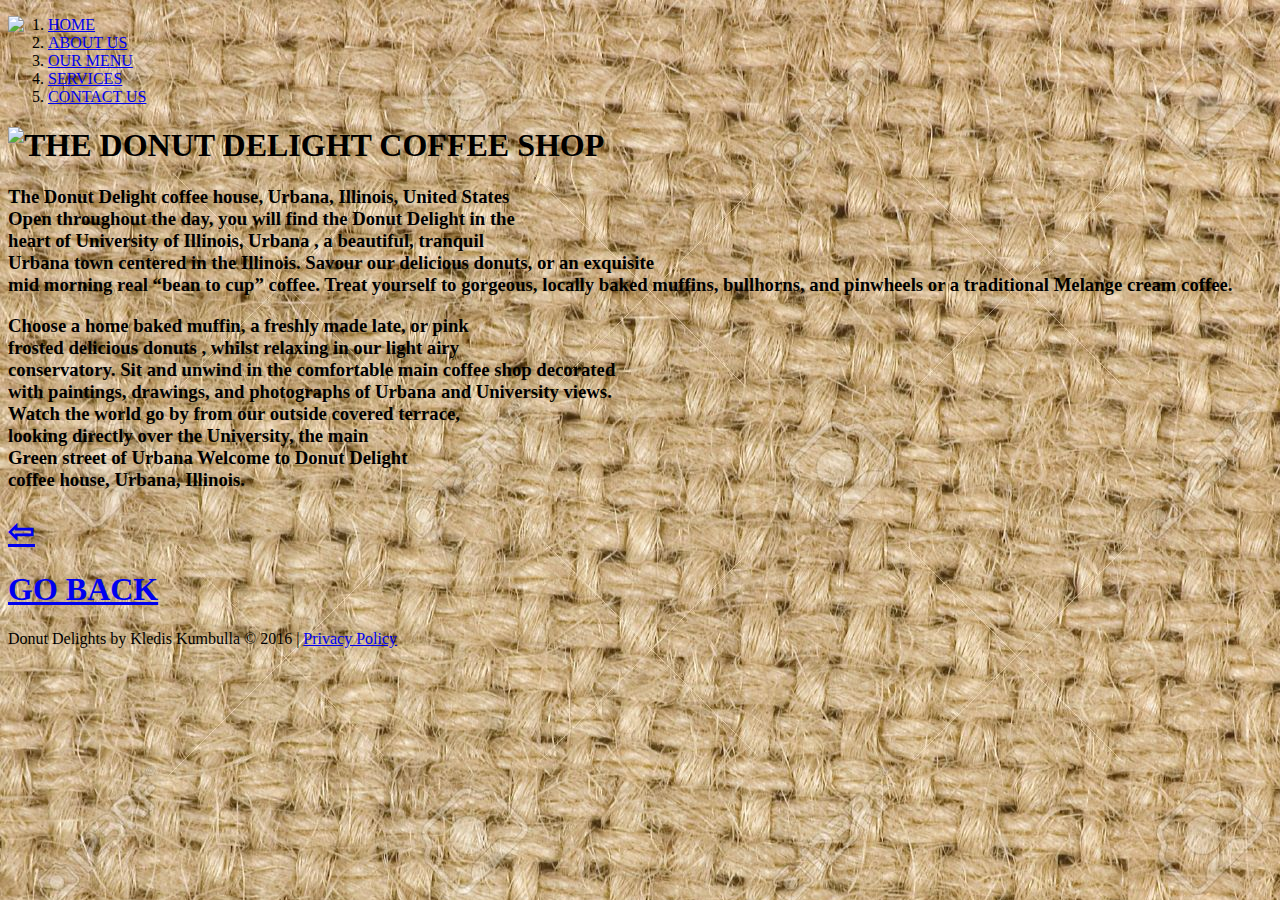
==== AboutUs.html @ 8f15d888 "okay" ====
<!DOCTYPE html>
<html lang="en">

<head>
    <meta http-equiv="content-type" content="text/html; charset=utf-8">
    <link rel="stylesheet" href="site.css">

    <title>Kledis</title>
</head>

<body background="11830244-Macro-of-natural-textured-burlap-sackcloth-hessian-texture-coffee-sack-light-country-sacking-canvas--Stock-Photo.jpg">

<!--Navbar-->

<nav>
  <div class="container-fluid">
    <div class="navbar-header">
      <img src="donutDelightsLogo.png" id="logo" align="left"></img>
        <span class="icon-bar"></span>
        <span class="icon-bar"></span>
        <span class="icon-bar"></span>
        <span class="icon-bar"></span>
     
   
    </div>

    <div class=" navbar-header" id="menu">
      <ol>
        <li class="active"><a href="Home.html" id="Home">HOME</a></li>
        <li><a href="AboutUs.html" id="AboutUs">ABOUT US</a></li>
        <li><a href="OurMenu.html" id="OurMenu">OUR MENU</a></li>
        <li><a href="Services.html" id="Services">SERVICES</a></li>
        <li><a href="ContactUs.html" id="ContactUs">CONTACT US</a></li>
      </ol>
     
    </div>
  </div>
  
      

</nav>



 <!--About Us Content-->
      
      
      <div class="containerAbout">
          
          <img src="donutDelightsStoreFront1.1.jpg" id="Store" align="left"></img>
          <h1 id="AboutTitle">THE DONUT DELIGHT COFFEE SHOP</h1>
          <h3 id="paragraph1"> 
        	The Donut Delight coffee house, Urbana, Illinois, United States<br>
			
            Open throughout the day, you will find the Donut Delight in the<br> 												
			
            heart of University of Illinois, Urbana

		    , a beautiful, tranquil<br> Urbana town centered in the Illinois.

			Savour our delicious donuts, or an exquisite<br> mid morning 								
			
            real “bean to cup” coffee.

			Treat yourself to gorgeous, locally baked muffins, bullhorns, and
            pinwheels or a traditional Melange cream coffee.<br>      </h3>
            
            
            <h3 id="paragraph2">
                Choose a home baked muffin, a freshly made late,  or pink<br> 
											
	frosted delicious donuts , 

	whilst relaxing in our light airy<br> conservatory.

	Sit and unwind in the comfortable main coffee shop decorated<br> 

	with paintings, drawings, and photographs of Urbana and University views.<br>

	Watch the world go by from our outside covered terrace,<br> 
		
	looking directly over the 

	University, the main<br> Green street of Urbana

	Welcome to  Donut Delight <br>coffee house, Urbana, Illinois.</h3>
    
     
          
          
       <a href="Home.html" class="buttonAbout"><h1 id="Arrow1">&#8678;<h1 id="go1">GO BACK</h1></h1></a>
        
      </div>
      
      
      



      
      


<!--Footer-->
<div>
<footer>Donut Delights by Kledis Kumbulla © 2016 | <a href="https://www.data.gov/privacy-policy#privacy_policy" id="PrivacyPolicy">Privacy Policy</a> </footer>
</div>

 
</body>
</html>
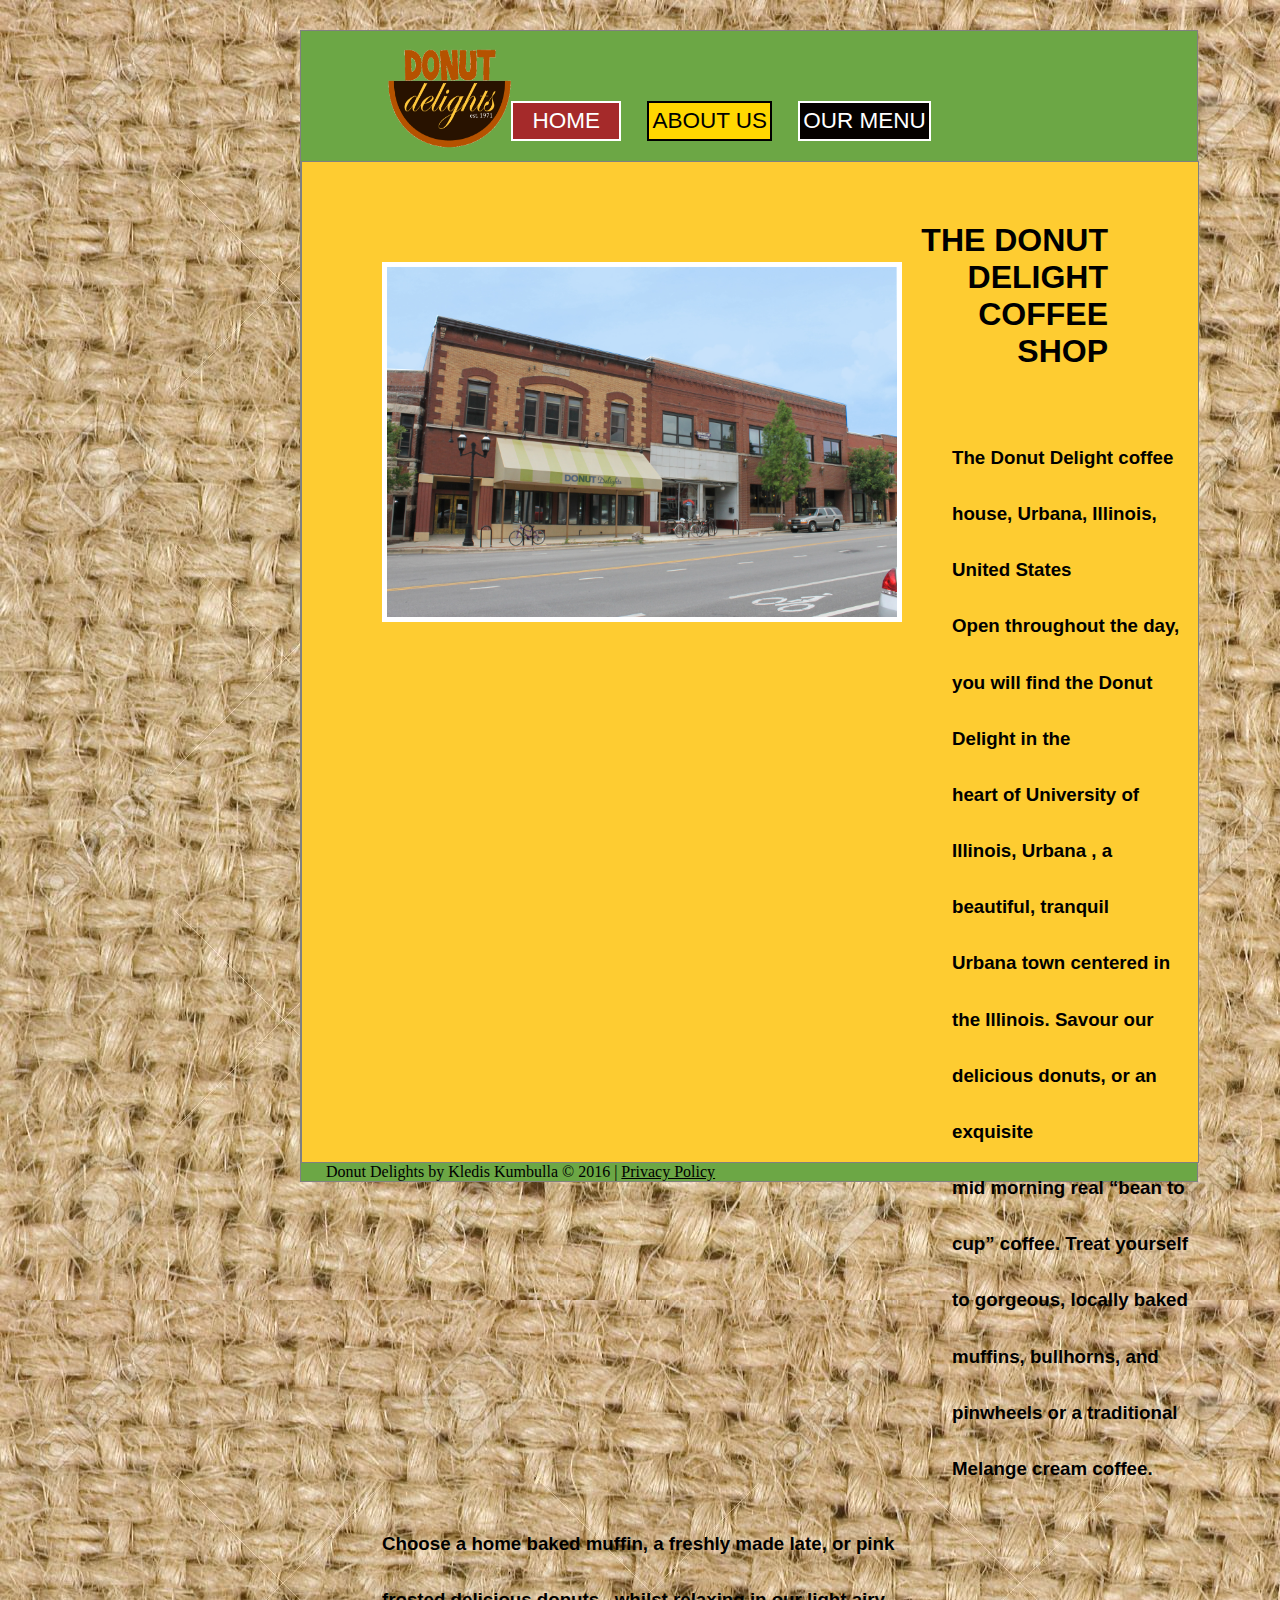
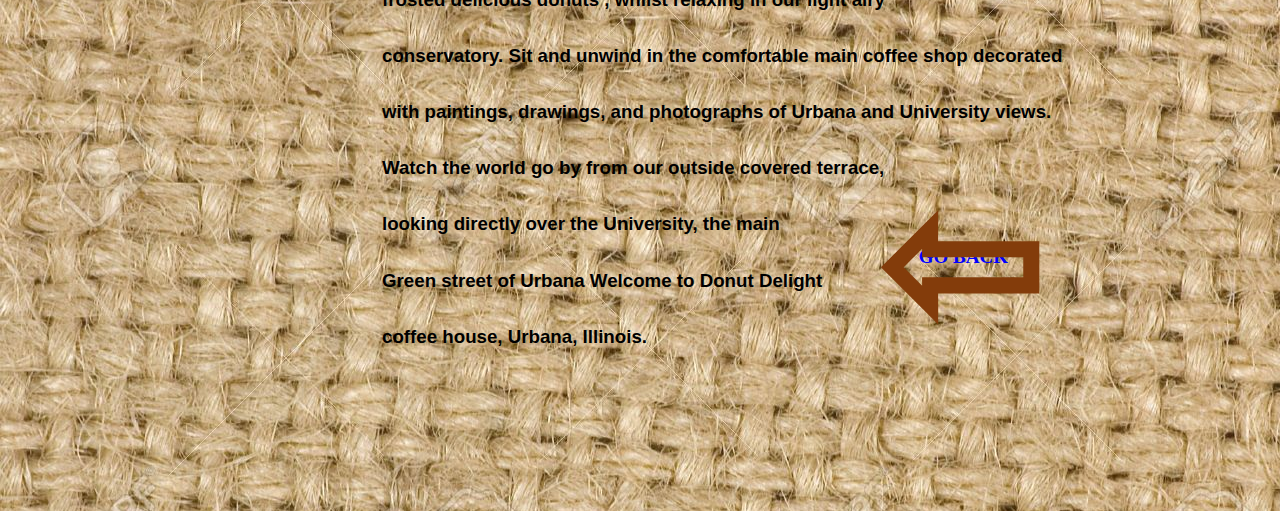
==== commit f5c3d396: "Add files via upload" ====
--- a/AboutUs.html
+++ b/AboutUs.html
@@ -1,111 +1,111 @@
-<!DOCTYPE html>
-<html lang="en">
-
-<head>
-    <meta http-equiv="content-type" content="text/html; charset=utf-8">
-    <link rel="stylesheet" href="site.css">
-
-    <title>Kledis</title>
-</head>
-
-<body background="11830244-Macro-of-natural-textured-burlap-sackcloth-hessian-texture-coffee-sack-light-country-sacking-canvas--Stock-Photo.jpg">
-
-<!--Navbar-->
-
-<nav>
-  <div class="container-fluid">
-    <div class="navbar-header">
-      <img src="donutDelightsLogo.png" id="logo" align="left"></img>
-        <span class="icon-bar"></span>
-        <span class="icon-bar"></span>
-        <span class="icon-bar"></span>
-        <span class="icon-bar"></span>
-     
-   
-    </div>
-
-    <div class=" navbar-header" id="menu">
-      <ol>
-        <li class="active"><a href="Home.html" id="Home">HOME</a></li>
-        <li><a href="AboutUs.html" id="AboutUs">ABOUT US</a></li>
-        <li><a href="OurMenu.html" id="OurMenu">OUR MENU</a></li>
-        <li><a href="Services.html" id="Services">SERVICES</a></li>
-        <li><a href="ContactUs.html" id="ContactUs">CONTACT US</a></li>
-      </ol>
-     
-    </div>
-  </div>
-  
-      
-
-</nav>
-
-
-
- <!--About Us Content-->
-      
-      
-      <div class="containerAbout">
-          
-          <img src="donutDelightsStoreFront1.1.jpg" id="Store" align="left"></img>
-          <h1 id="AboutTitle">THE DONUT DELIGHT COFFEE SHOP</h1>
-          <h3 id="paragraph1"> 
-        	The Donut Delight coffee house, Urbana, Illinois, United States<br>
-			
-            Open throughout the day, you will find the Donut Delight in the<br> 												
-			
-            heart of University of Illinois, Urbana
-
-		    , a beautiful, tranquil<br> Urbana town centered in the Illinois.
-
-			Savour our delicious donuts, or an exquisite<br> mid morning 								
-			
-            real “bean to cup” coffee.
-
-			Treat yourself to gorgeous, locally baked muffins, bullhorns, and
-            pinwheels or a traditional Melange cream coffee.<br>      </h3>
-            
-            
-            <h3 id="paragraph2">
-                Choose a home baked muffin, a freshly made late,  or pink<br> 
-											
-	frosted delicious donuts , 
-
-	whilst relaxing in our light airy<br> conservatory.
-
-	Sit and unwind in the comfortable main coffee shop decorated<br> 
-
-	with paintings, drawings, and photographs of Urbana and University views.<br>
-
-	Watch the world go by from our outside covered terrace,<br> 
-		
-	looking directly over the 
-
-	University, the main<br> Green street of Urbana
-
-	Welcome to  Donut Delight <br>coffee house, Urbana, Illinois.</h3>
-    
-     
-          
-          
-       <a href="Home.html" class="buttonAbout"><h1 id="Arrow1">&#8678;<h1 id="go1">GO BACK</h1></h1></a>
-        
-      </div>
-      
-      
-      
-
-
-
-      
-      
-
-
-<!--Footer-->
-<div>
-<footer>Donut Delights by Kledis Kumbulla © 2016 | <a href="https://www.data.gov/privacy-policy#privacy_policy" id="PrivacyPolicy">Privacy Policy</a> </footer>
-</div>
-
- 
-</body>
+<!DOCTYPE html>
+<html lang="en">
+
+<head>
+    <meta http-equiv="content-type" content="text/html; charset=utf-8">
+    <link rel="stylesheet" href="site.css">
+
+    <title>Kledis</title>
+</head>
+
+<body background="11830244-Macro-of-natural-textured-burlap-sackcloth-hessian-texture-coffee-sack-light-country-sacking-canvas--Stock-Photo.jpg">
+
+<!--Navbar-->
+
+<nav>
+  <div class="container-fluid">
+    <div class="navbar-header">
+      <img src="donutDelightsLogo.png" id="logo" align="left"></img>
+        <span class="icon-bar"></span>
+        <span class="icon-bar"></span>
+        <span class="icon-bar"></span>
+        <span class="icon-bar"></span>
+     
+   
+    </div>
+
+    <div class=" navbar-header" id="menu">
+      <ol>
+        <li class="active"><a href="index.html" id="Home">HOME</a></li>
+        <li><a href="AboutUs.html" id="AboutUs">ABOUT US</a></li>
+        <li><a href="OurMenu.html" id="OurMenu">OUR MENU</a></li>
+        <li><a href="Services.html" id="Services">SERVICES</a></li>
+        <li><a href="ContactUs.html" id="ContactUs">CONTACT US</a></li>
+      </ol>
+     
+    </div>
+  </div>
+  
+      
+
+</nav>
+
+
+
+ <!--About Us Content-->
+      
+      
+      <div class="containerAbout">
+          
+          <img src="donutDelightsStoreFront1.1.jpg" id="Store" align="left"></img>
+          <h1 id="AboutTitle">THE DONUT DELIGHT COFFEE SHOP</h1>
+          <h3 id="paragraph1"> 
+        	The Donut Delight coffee house, Urbana, Illinois, United States<br>
+			
+            Open throughout the day, you will find the Donut Delight in the<br> 												
+			
+            heart of University of Illinois, Urbana
+
+		    , a beautiful, tranquil<br> Urbana town centered in the Illinois.
+
+			Savour our delicious donuts, or an exquisite<br> mid morning 								
+			
+            real “bean to cup” coffee.
+
+			Treat yourself to gorgeous, locally baked muffins, bullhorns, and
+            pinwheels or a traditional Melange cream coffee.<br>      </h3>
+            
+            
+            <h3 id="paragraph2">
+                Choose a home baked muffin, a freshly made late,  or pink<br> 
+											
+	frosted delicious donuts , 
+
+	whilst relaxing in our light airy<br> conservatory.
+
+	Sit and unwind in the comfortable main coffee shop decorated<br> 
+
+	with paintings, drawings, and photographs of Urbana and University views.<br>
+
+	Watch the world go by from our outside covered terrace,<br> 
+		
+	looking directly over the 
+
+	University, the main<br> Green street of Urbana
+
+	Welcome to  Donut Delight <br>coffee house, Urbana, Illinois.</h3>
+    
+     
+          
+          
+       <a href="index.html" class="buttonAbout"><h1 id="Arrow1">&#8678;<h1 id="go1">GO BACK</h1></h1></a>
+        
+      </div>
+      
+      
+      
+
+
+
+      
+      
+
+
+<!--Footer-->
+<div>
+<footer>Donut Delights by Kledis Kumbulla © 2016 | <a href="https://www.data.gov/privacy-policy#privacy_policy" id="PrivacyPolicy">Privacy Policy</a> </footer>
+</div>
+
+ 
+</body>
 </html>--- a/site.css
+++ b/site.css
@@ -0,0 +1,1033 @@
+body{ -webkit-order:3;order:3;
+    margin: 30px;
+    margin-left: 300px;
+    margin-right: 300px;
+    border: 1px solid grey;
+    width:70%;
+    
+    
+}
+
+/*Home*//*Home*//*Home*//*Home*//*Home*//*Home*//*Home*//*Home*//*Home*//*Home*//*Home*//*Home*/
+/*Home*//*Home*//*Home*//*Home*//*Home*//*Home*//*Home*//*Home*//*Home*//*Home*//*Home*//*Home*/
+
+
+
+
+
+
+
+/*******Navbar*****/
+
+nav { -webkit-order:3;order:3;
+  background: rgb(108,167,69);
+  height: 130px;
+  width: 100%;
+  font-family: 'Buxton Sketch', sans-serif;
+  font-size: 22.5px;
+  text-align: center;
+  overflow: hidden;
+  
+  
+}
+
+nav ol { -webkit-order:3;order:3;
+  list-style-type: none;
+  padding-right: 250px;
+  margin: 0;
+}
+nav li {
+  display: inline-block;
+  line-height: 180px;
+  min-width: 60px;
+  padding-left: 20px;
+}
+nav a { -webkit-order:3;order:3;
+  text-decoration: none;
+  display: inline-block;
+  min-width: 100px;
+  height: 10px;
+  line-height: 10px;
+  padding: 13px;
+  border: 2px solid;
+  padding-right:3px;
+  padding-left:3px;
+  
+  
+
+}
+nav a:hover { -webkit-order:3;order:3;
+  border: 1px solid;
+  border-color: #E59400;
+  height: 13px;
+  padding: 13px;
+  padding-right:3px;
+  padding-left:3px;
+
+}
+#Home { -webkit-order:3;order:3;
+    color: white;
+    background-color: brown;
+    text-align: center;
+    
+} 
+#AboutUs { -webkit-order:3;order:3;
+    color: black;
+    background-color: gold;
+    text-align: center;
+    
+}
+#OurMenu { -webkit-order:3;order:3;
+    color: white;;
+    background-color: rgb(5,1,0);
+    text-align: center;
+    
+}
+#Services {
+    color: black;
+    background-color: #ffccbc ;
+    text-align: center;
+    
+}
+#ContactUs { -webkit-order:3;order:3;
+    color: white;
+    background-color: red;
+    text-align: center;
+    
+}
+
+#logo { -webkit-order:3;order:3;
+
+    margin:10px;
+    width:284px;height:168px;
+    margin-right:-120px;
+    margin-top: -5px;
+}
+/******Carousel******/
+
+.mySlides {display:one }
+
+
+.carousel-container {
+  width: 100%;
+  height: 297px;
+  margin-top: -320px ;
+}
+
+#backimg{
+    
+    width: 100%;
+    height: 400px;
+    
+    
+}
+#img1{
+    
+     height: 280px;
+    width: 350px;
+    margin-top: -40px;
+    border: none;
+    margin-right: 100px;
+     float: right;
+     border: solid #E59400 5px;
+   
+}
+
+.container-1 {
+    background-color: #905023;
+     height: 320px;
+    width: 320px;
+    margin-top: -60px;
+    margin-left:150px;
+   border: solid grey 1px;
+    
+    float: left;
+    
+    
+    
+}
+#T1{
+    text-align: center;
+    color:rgb(254,229,153);
+}
+#TT1 {
+    
+    line-height: 120%;
+    color:rgb(254,229,153);
+    padding: 8px 12px;
+}
+
+
+#img2{
+    
+     height: 280px;
+    width: 350px;
+    margin-top: -40px;
+    border: none;
+    margin-right: 100px;
+     float: right;
+     border: solid #E59400 5px;
+   
+}
+
+.container-2 {
+    background-color: rgb(244,177,131);
+     height: 320px;
+    width: 320px;
+    margin-top: -60px;
+    margin-left:150px;
+   border: solid grey 1px;
+    
+    float: left;
+    
+    
+    
+}
+#T2{
+    text-align: center;
+    color:rgb(51,51,0);
+    
+}
+#TT2 {
+    
+    line-height: 120%;
+    color:rgb(51,51,0);
+    padding: 8px 12px;
+    margin-bottom:-20px;
+}
+
+#img3{
+    
+     height: 280px;
+    width: 350px;
+    margin-top: -40px;
+    border: none;
+    margin-right: 100px;
+     float: right;
+     border: solid #E59400 5px;
+   
+}
+
+.container-3 {
+    background-color: rgb(205,137,90);
+     height: 320px;
+    width: 320px;
+    margin-top: -60px;
+    margin-left:150px;
+   border: solid grey 1px;
+    
+    float: left;
+    
+    
+    
+}
+#T3{
+    text-align: center;
+    color: darkblue;
+}
+#TT3 {
+    
+    line-height: 120%;
+    color: darkblue;
+    padding: 8px 12px;
+}
+
+
+
+
+
+
+.fade {
+  -webkit-animation-name: fade;
+  -webkit-animation-duration: 20s;
+  animation-name: fade;
+  animation-duration: 20s;
+}
+
+@-webkit-keyframes fade {
+ 
+}
+
+@keyframes fade {
+  from {opacity: 7} 
+  to {opacity: 0}
+}
+
+
+
+
+
+
+
+/*****Post Carousel*******/
+
+
+.myslides {display:one}
+
+.slideshow-container {
+  
+  position: relative;
+  margin-top: 0px;
+  background-color: rgb(205,137,90);
+border: solid grey 1px;
+width: 100%;
+height: 420px;
+}
+
+
+.prev, .next {
+  cursor: pointer;
+  position: absolute;
+  top: 50%;
+  width: auto;
+  padding: 16px;
+  margin-top: -62px;
+  color: lightgray;
+  font-weight: bold;
+  font-size: 48px;
+  transition: 0.6s ease;
+  border-radius: 0 3px 3px 0;
+  font-weight: bold;
+}
+
+
+.next {
+  right: 0;
+  border-radius: 3px 0 0 3px;
+}
+
+
+.prev:hover, .next:hover {
+  background-color: rgba(0,0,0,0.8);
+}
+
+
+.text {
+  color: black;
+  font-size: 15px;
+  
+ 
+  text-align: left;
+}
+.kjo {
+
+border: solid 3px black;
+width: 93.4%;
+height:350px;
+background-color:rgb(127,170,98);
+margin: 2.5%;
+padding-left: 30px;
+padding-right: 30px;
+margin-left: 45px;
+
+
+border-spacing:20px;
+
+}
+
+.ky {
+
+border: solid 3px black;
+
+background-color: white;
+
+width:400px;
+
+}
+
+
+
+
+#foto1 {
+margin-top:-100px;
+margin-left: 40px;
+margin-right: 20px;
+width:250px;
+height: 160px;
+border: gray solid 2px;
+
+
+}
+
+#kutia1 {
+ width: 400px;
+}
+
+.text1 {
+    
+    color:blue;
+    margin-bottom:-120px;
+    font-size: 18px ;
+      font-weight: bold;
+}
+
+#tekst1 {
+    
+    color:black;
+     font-size: 16px;
+     font-weight: normal;
+}
+
+.text2 {
+    
+    color: red;
+    margin-bottom:-110px;
+    font-size: 18px ;
+      font-weight: bold;
+}
+
+#tekst2 {
+    
+    color:black;
+     font-size: 16px;
+     font-weight: normal;
+}
+
+.text3 {
+    
+    color: green;
+    margin-bottom:-120px;
+    font-size: 18px ;
+      font-weight: bold;
+}
+
+#tekst3 {
+    
+    color:black;
+     font-size: 16px;
+     font-weight: normal;
+}
+
+.text4 {
+    
+    color: coral;
+    margin-bottom:-120px;
+    font-size: 18px ;
+      font-weight: bold;
+}
+
+#tekst4 {
+    
+    color:black;
+     font-size: 16px;
+     font-weight: normal;
+}
+
+.text5 {
+    
+    color: maroon;
+    margin-bottom:-120px;
+    font-size: 18px ;
+      font-weight: bold;
+}
+
+#tekst5 {
+    margin-top:5px;
+    color:black;
+     font-size: 16px;
+     font-weight: normal;
+}
+
+.text6 {
+    
+    color: navy;
+    margin-bottom:-100px;
+    font-size: 18px ;
+      font-weight: bold;
+}
+
+#tekst6 {
+    margin-top:5px;
+    color:black;
+     font-size: 16px;
+     font-weight: normal;
+}
+
+
+/*******Upper Footer******/
+
+
+.container3 { -webkit-order:3;order:3;
+    
+    border: 1px solid grey;
+    height: 50px;
+    width: 100%;
+    background-color: rgb(112,173,71);
+    padding-top:0px;
+    
+
+    
+    
+}
+
+.row {-webkit-order:3;order:3;
+    
+}
+ 
+ 
+
+ #map { -webkit-order:3;order:3;
+    
+     border: 1px solid grey;
+     margin: 100px;
+     width:550px;
+    float:left;
+    padding-left: 20px;
+    background-color: rgb(251,229,213);
+    margin-top: 20px;
+    margin-bottom:  20px;
+       
+    
+    
+}
+
+#calendar{ -webkit-order:3;order:3;
+    margin:100px;
+     border: 1px solid grey;
+    text-align: right;
+    width: 420px;
+    float: right;
+    background-color: rgb(255,217,101);
+   
+    height: 230px;
+    padding-left:10px;
+    margin-top: -260px;
+    margin-bottom: -100px;
+    
+  
+    
+    
+    
+  
+}
+
+#FindUs { -webkit-order:3;order:3;
+    
+    text-align: left;
+    border: 1px solid grey;
+    background-color:rgb(237,125,49);
+    color: white;
+    width:80px;
+}
+
+#Address
+{
+  text-align: left; 
+}
+
+#Hours { -webkit-order:3;order:3;
+    
+    text-align: left;
+    border: 1px solid grey;
+    background-color:rgb(48,84,151);
+    color: white;
+    width:80px;  
+    
+}
+
+#Hourstext{ -webkit-order:3;order:3;
+    
+    text-align: left; 
+    
+}
+
+#googlemap{ -webkit-order:3;order:3;
+    margin-top: -230px;
+    margin-right: -210px;
+    
+}
+
+iframe { -webkit-order:3;order:3;
+    
+    width:200px; height:200px;  
+    border:1px solid grey;
+    text-align: right;
+    margin-top: 10px;
+       
+}
+
+
+
+#Caltext { -webkit-order:3;order:3;
+    
+    text-align: left;
+    border: 1px solid grey;
+    background-color:rgb(127,96,0);
+    color: white;
+    width:80px;  
+    font-size: 18.5px;
+    margin-top: 10px;
+    margin-left: 10px;
+}
+
+#LikeUs {
+    
+    text-align:right;
+    margin-top: -180px;
+    margin-right: 40px;
+}
+
+#UsOn {
+     margin-right: 70px;
+     text-align:right;
+     margin-top: -30px;
+    
+}
+
+#facebook {
+    width:44px;height:44px;
+    margin-right:35px;
+}
+#twitter {
+        width:44px;height:44px;
+margin-right:20px;
+    
+}
+/*******Footer*****/
+
+footer {  -webkit-order:3;order:3;
+
+ background: rgb(108,167,69);;color:black;
+ 
+padding-left: 25px;
+padding-right: 100px;
+
+
+
+
+}
+#PrivacyPolicy {
+    
+    color: black;
+}
+
+/*ABOUT US PAGE*//*ABOUT US PAGE*//*ABOUT US PAGE*//*ABOUT US PAGE*//*ABOUT US PAGE*/
+/*ABOUT US PAGE*//*ABOUT US PAGE*//*ABOUT US PAGE*//*ABOUT US PAGE*//*ABOUT US PAGE*/
+
+
+
+
+.containerAbout { -webkit-order:3;order:3;
+    
+     border: 1px solid grey;
+    height: 1000px;
+    width: 100%;
+    padding-top:0px;
+    background-color: rgb(254,204,49);
+    
+}
+
+#Store { -webkit-order:3;order:3;
+    
+    float: left;
+    width:510px; height:350px;
+    border: 5px solid white;
+    margin-top: 100px;
+    margin-left: 80px;
+    
+}
+
+#AboutTitle { -webkit-order:3;order:3;
+    
+    text-align: right;
+    margin-top: 60px;
+    margin-right: 90px;
+    font-family: 'Curlz MT', sans-serif;
+}
+
+#paragraph1 { -webkit-order:3;order:3;
+    
+    line-height: 300%;
+    margin-left: 650px;
+    font-family: 'Bodoni MT', sans-serif;
+    margin-top: 60px;
+    
+    
+}
+
+#paragraph2 { -webkit-order:3;order:3;
+    
+    line-height: 300%;
+    margin-left: 80px;
+    font-family: 'Bodoni MT', sans-serif;
+    margin-top: 0px;
+    
+}
+
+.buttonAbout {
+    
+    text-decoration: none;
+    
+}
+
+#Arrow1 {
+    
+    text-align: right;
+     margin-left: 350px;
+     margin-top: -240px;
+     font-size: 200px;
+     margin-right: 150px;
+     color: rgb(131,60,11);
+    
+     
+    
+}
+#go1{
+    text-align: right;
+    float: right;
+    margin-top: -265px;
+    margin-right: 190px;
+    font-size: 19px;
+    color:blue;
+}
+
+
+/*OurMenu*//*OurMenu*//*OurMenu*//*OurMenu*//*OurMenu*//*OurMenu*//*OurMenu*//*OurMenu*/
+/*OurMenu*//*OurMenu*//*OurMenu*//*OurMenu*//*OurMenu*//*OurMenu*//*OurMenu*//*OurMenu*/
+
+
+
+
+.containerOurMenu { -webkit-order:3;order:3;
+    
+     border: 1px solid grey;
+    height: 1000px;
+    width: 100%;
+    padding-top:0px;
+    background-color: rgb(74,57,3);
+}
+    
+.buttonOurMenu {
+    
+    text-decoration: none;
+    
+}
+
+#Arrow2 {
+    
+    float: right;
+     margin-left: 300px;
+     margin-top: 15px;
+     font-size: 200px;
+     margin-right: -535px;
+     color: rgb(254,192,0);
+    
+     
+    
+}
+#go2{
+    float: right;
+    float: right;
+    margin-top: 128px;
+    margin-right: -490px;
+    font-size: 19px;
+    color:lightblue;
+}
+
+
+
+#Our-Menu-Title {
+    
+    margin-left: 100px;
+    margin-top: 60px;
+    color: rgb(255,217,101);
+}
+
+
+#pic1 {
+    
+    float:left;
+    height: 150px;
+    width: 200px;
+    border:3px white solid;
+    margin-left: 5px;
+    margin-top: 60px;
+    
+    
+}
+
+
+#content1-Title{
+    float:left;
+    color: rgb(255,217,101);
+    margin-left: 5px;
+    margin-top: 40px;
+}
+
+
+#content1 {
+    
+    float:left;
+    line-height: 140%;
+    color: rgb(255,217,101);
+    margin-left: -220px;
+    margin-top: 70px;
+    
+}
+
+#pic2 {
+    
+    float:center;
+     height: 150px;
+    width: 200px;
+    border:3px white solid;
+    float:center;
+     margin-left: 10px;
+     margin-top: 60px;
+    
+}
+
+#content2-Title {
+    
+    color: rgb(255,217,101);
+     margin-right: 490px;
+     margin-top: 40px;
+     float:right;
+    
+    
+    
+}
+
+
+#content2 {
+    line-height: 140%;
+    margin-right: 420px;
+     margin-top: -170px;
+     float:right;
+     color: rgb(255,217,101);
+    
+}
+
+#pic3 {
+    
+    float:right;
+    height: 150px;
+    width: 200px;
+    border:3px white solid;
+    margin-right: 200px;
+     margin-top: -180px;
+    
+}
+
+#content3-Title{
+    
+    color: rgb(255,217,101);
+     margin-right: 16px;
+     margin-top: -200px;
+     float:right;
+}
+
+#content3 {
+    line-height: 140%;
+    color: rgb(255,217,101);
+    float:right;
+    margin-right: 26px;
+     margin-top: -164px;
+    
+}
+
+#pic4 {
+    
+    float:left;
+    height: 150px;
+    width: 200px;
+    border:3px white solid;
+    margin-left: -433px;
+     margin-top: 74px;
+    
+}
+
+#content4-Title{
+    
+    float:left;
+    color: rgb(255,217,101);
+     margin-left: -219px;
+     margin-top: 50px;
+     
+}
+#content4 {
+    
+    float:left;
+    line-height: 140%;
+    color: rgb(255,217,101);
+    
+     margin-left: -219px;
+     margin-top: 90px;
+     
+    
+}
+
+#pic5 {
+    
+    float:center;
+    height: 150px;
+    width: 200px;
+    border:3px white solid;
+     margin-left: 10px;
+     margin-top: 74px;
+    
+}
+
+#content5-Title {
+    
+    float:right;
+    color: rgb(255,217,101);
+     margin-right: 465px;
+     margin-top: 50px;
+}
+#content5 {
+    
+float:right;
+    
+    line-height: 140%;
+    color: rgb(255,217,101);
+    
+     margin-right: 410px;
+     margin-top: -165px;    
+}
+
+#pic6 {
+    
+     float:left;
+    height: 150px;
+    width: 200px;
+    border:3px white solid;
+    margin-left: 5px;
+    margin-top: 80px;
+    
+}
+
+#content6-Title{
+    
+    float:left;
+    color: rgb(255,217,101);
+    margin-left: 5px;
+    margin-top:55px;
+    
+}
+#content6 {
+    
+   float:left;
+    line-height: 140%;
+    color: rgb(255,217,101);
+    margin-left: -175px;
+    margin-top: 100px;
+    
+}
+
+#pic7 {
+    
+    float:left;
+    height: 150px;
+    width: 200px;
+    border:3px white solid;
+    margin-left: 10px;
+     margin-top: 80px;
+    
+}
+#content7-Title {
+    
+     float:right;
+    color: rgb(255,217,101);
+     margin-right: 465px;
+     margin-top: 55px; }
+
+#content7 {
+    
+    float:right;
+    
+    line-height: 140%;
+    color: rgb(255,217,101);
+    
+     margin-right: 350px;
+     margin-top: -5px;   
+    
+}
+
+
+/*Services*//*Services*//*Services*//*Services*//*Services*//*Services*//*Services*//*Services*/
+/*Services*//*Services*//*Services*//*Services*//*Services*//*Services*//*Services*//*Services*/
+
+
+.containerServices {
+    
+      border: 1px solid grey;
+    height: 1000px;
+    width: 100%;
+    padding-top:0px;
+    background-color: rgb(244,177,131);
+}
+
+#Tent {
+    
+     float: left;
+    width:410px; height:250px;
+    border: 5px solid white;
+    margin-top: 150px;
+    margin-left: 100px;
+}
+
+#ServicesTitle {
+    
+     margin-top: 70px;
+    margin-left: 800px;
+    font-family: 'Buxton Sketch', sans-serif;
+}
+
+#paragraph-Services {
+    margin-left: 600px;
+    
+    line-height: 160%;
+    
+}
+
+#video {
+    
+
+    width: 410px; height: 250px; 
+    margin-left: 100px;
+    margin-top:50px;
+    
+}
+
+#ServicesTitle2 {
+    margin-top: -260px;
+    margin-left: 640px;
+    font-family: 'Buxton Sketch', sans-serif;
+}
+
+#paragraph-Services2 {
+    margin-left: 600px;
+
+    line-height: 160%; }
+
+
+
+  #Arrow3 {
+    
+    float: right;
+     margin-top:-300px;
+     font-size: 200px;
+     margin-right: 150px;
+     
+     color: rgb(51,51,0);
+    
+     
+    
+}
+#go3{
+    float: right;
+    margin-top:-186px;
+    margin-right:-140px;
+    font-size: 19px;
+    color:blue;
+}
+/*ContactUS*//*ContactUS*//*ContactUS*//*ContactUS*//*ContactUS*//*ContactUS*//*ContactUS*/
+/*ContactUS*//*ContactUS*//*ContactUS*//*ContactUS*//*ContactUS*//*ContactUS*//*ContactUS*/
+
+.container-ContactUS {
+    
+    width:100%;
+    height: 750px;
+    background-color: rgb(195,51,10);
+}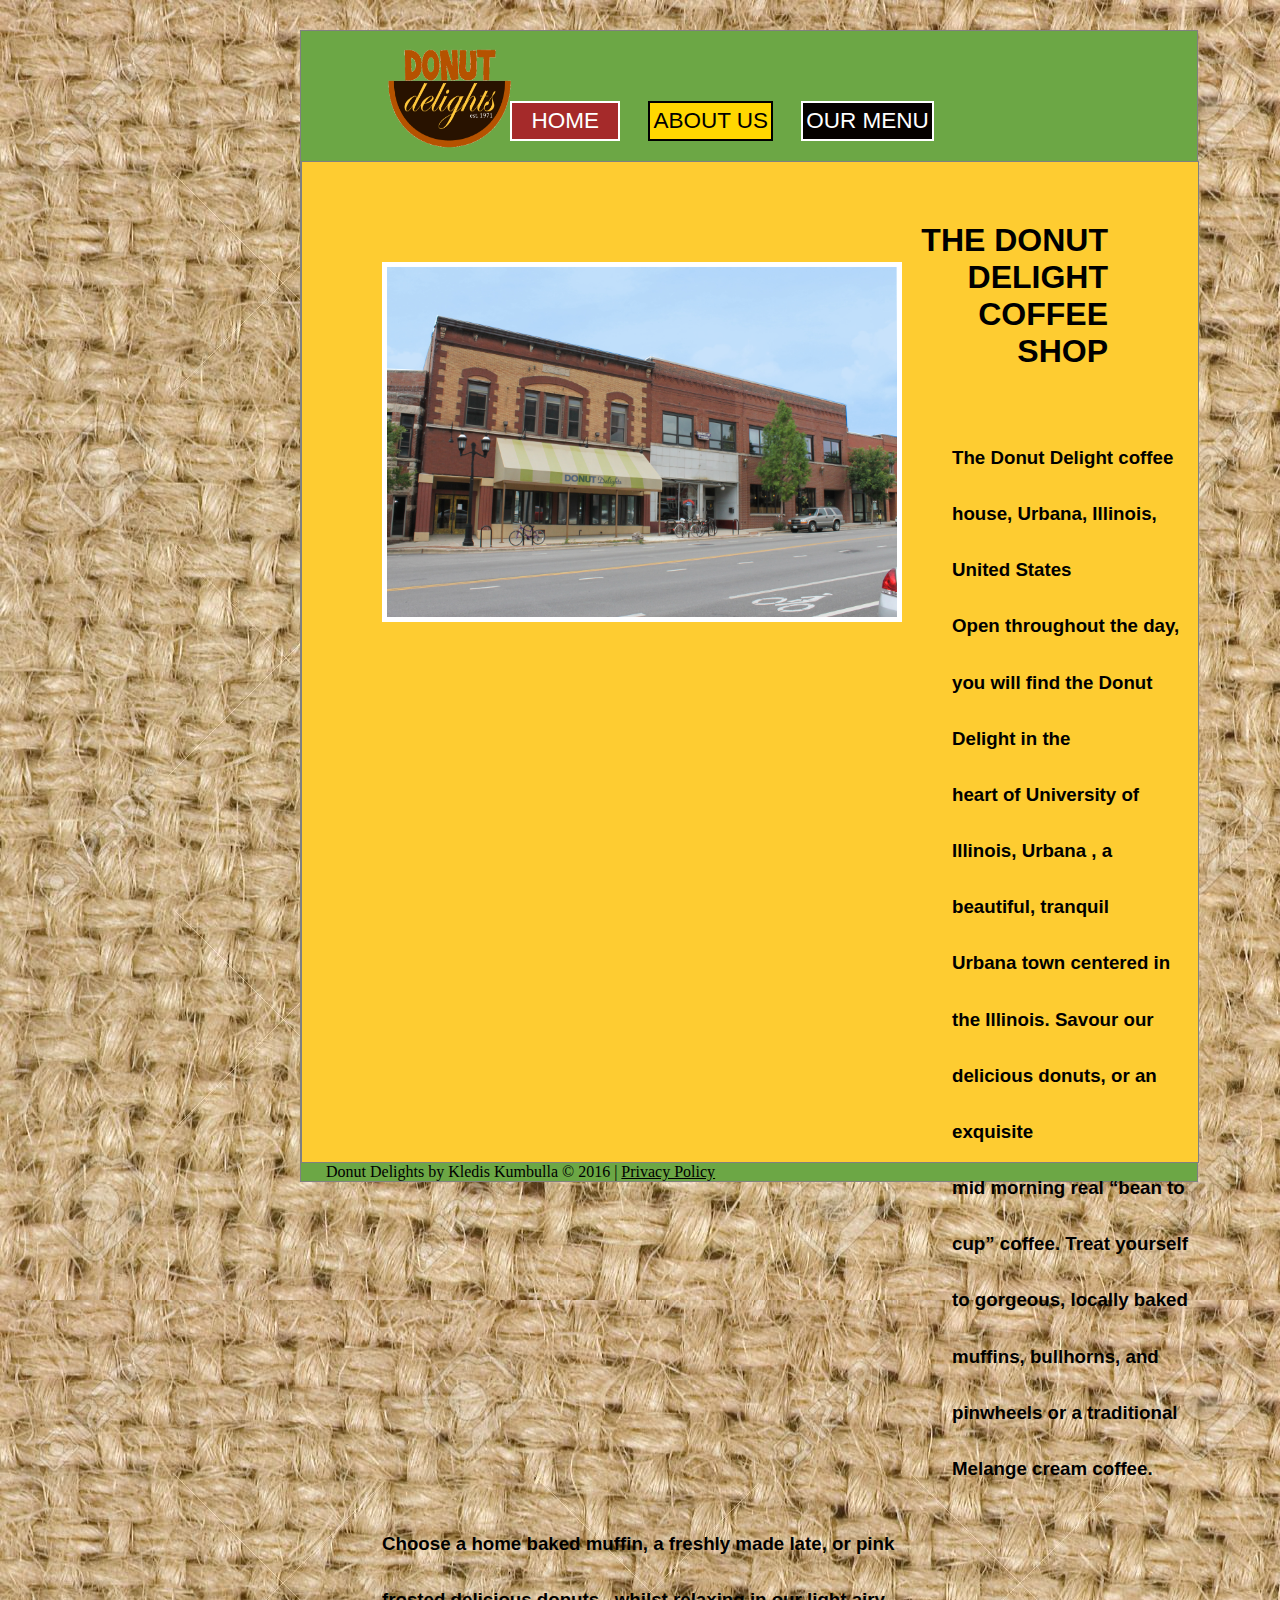
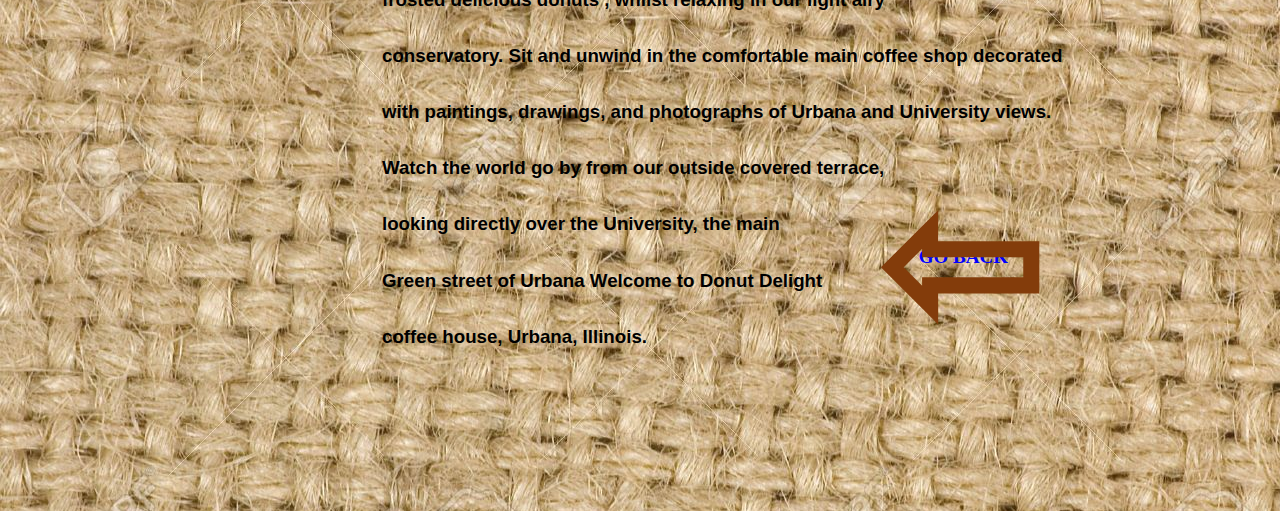
==== commit 8477a0f9: "Add files via upload" ====
--- a/AboutUs.html
+++ b/AboutUs.html
@@ -2,8 +2,20 @@
 <html lang="en">
 
 <head>
+    <meta content="IE=edge,chrome=1" http-equiv="X-UA-Compatible">
+    <meta name="viewport" content="width=device-width, initial-scale=1.0">
     <meta http-equiv="content-type" content="text/html; charset=utf-8">
     <link rel="stylesheet" href="site.css">
+    <script>
+  (function(i,s,o,g,r,a,m){i['GoogleAnalyticsObject']=r;i[r]=i[r]||function(){
+  (i[r].q=i[r].q||[]).push(arguments)},i[r].l=1*new Date();a=s.createElement(o),
+  m=s.getElementsByTagName(o)[0];a.async=1;a.src=g;m.parentNode.insertBefore(a,m)
+  })(window,document,'script','https://www.google-analytics.com/analytics.js','ga');
+
+  ga('create', 'UA-88738597-1', 'auto');
+  ga('send', 'pageview');
+
+</script>
 
     <title>Kledis</title>
 </head>
--- a/site.css
+++ b/site.css
@@ -1,4 +1,6 @@
-body{ -webkit-order:3;order:3;
+
+
+body{ 
     margin: 30px;
     margin-left: 300px;
     margin-right: 300px;
@@ -19,7 +21,7 @@
 
 /*******Navbar*****/
 
-nav { -webkit-order:3;order:3;
+nav { 
   background: rgb(108,167,69);
   height: 130px;
   width: 100%;
@@ -31,7 +33,7 @@
   
 }
 
-nav ol { -webkit-order:3;order:3;
+nav ol { 
   list-style-type: none;
   padding-right: 250px;
   margin: 0;
@@ -40,9 +42,9 @@
   display: inline-block;
   line-height: 180px;
   min-width: 60px;
-  padding-left: 20px;
-}
-nav a { -webkit-order:3;order:3;
+  padding-left: 22px;
+}
+nav a { 
   text-decoration: none;
   display: inline-block;
   min-width: 100px;
@@ -56,7 +58,7 @@
   
 
 }
-nav a:hover { -webkit-order:3;order:3;
+nav a:hover { 
   border: 1px solid;
   border-color: #E59400;
   height: 13px;
@@ -65,19 +67,19 @@
   padding-left:3px;
 
 }
-#Home { -webkit-order:3;order:3;
+#Home { 
     color: white;
     background-color: brown;
     text-align: center;
     
 } 
-#AboutUs { -webkit-order:3;order:3;
+#AboutUs { 
     color: black;
     background-color: gold;
     text-align: center;
     
 }
-#OurMenu { -webkit-order:3;order:3;
+#OurMenu { 
     color: white;;
     background-color: rgb(5,1,0);
     text-align: center;
@@ -89,20 +91,26 @@
     text-align: center;
     
 }
-#ContactUs { -webkit-order:3;order:3;
+#ContactUs { 
     color: white;
     background-color: red;
     text-align: center;
     
 }
 
-#logo { -webkit-order:3;order:3;
+#logo { 
 
     margin:10px;
     width:284px;height:168px;
     margin-right:-120px;
     margin-top: -5px;
 }
+
+
+
+
+
+
 /******Carousel******/
 
 .mySlides {display:one }
@@ -244,9 +252,6 @@
   animation-duration: 20s;
 }
 
-@-webkit-keyframes fade {
- 
-}
 
 @keyframes fade {
   from {opacity: 7} 
@@ -325,6 +330,9 @@
 
 }
 
+ 
+
+
 .ky {
 
 border: solid 3px black;
@@ -447,7 +455,7 @@
 /*******Upper Footer******/
 
 
-.container3 { -webkit-order:3;order:3;
+.container3 { 
     
     border: 1px solid grey;
     height: 50px;
@@ -460,13 +468,10 @@
     
 }
 
-.row {-webkit-order:3;order:3;
-    
-}
+
  
- 
-
- #map { -webkit-order:3;order:3;
+
+ #map { 
     
      border: 1px solid grey;
      margin: 100px;
@@ -481,7 +486,7 @@
     
 }
 
-#calendar{ -webkit-order:3;order:3;
+#calendar{ 
     margin:100px;
      border: 1px solid grey;
     text-align: right;
@@ -501,7 +506,7 @@
   
 }
 
-#FindUs { -webkit-order:3;order:3;
+#FindUs { 
     
     text-align: left;
     border: 1px solid grey;
@@ -515,7 +520,7 @@
   text-align: left; 
 }
 
-#Hours { -webkit-order:3;order:3;
+#Hours { 
     
     text-align: left;
     border: 1px solid grey;
@@ -525,19 +530,19 @@
     
 }
 
-#Hourstext{ -webkit-order:3;order:3;
+#Hourstext{ 
     
     text-align: left; 
     
 }
 
-#googlemap{ -webkit-order:3;order:3;
+#googlemap{ 
     margin-top: -230px;
     margin-right: -210px;
     
 }
 
-iframe { -webkit-order:3;order:3;
+iframe { 
     
     width:200px; height:200px;  
     border:1px solid grey;
@@ -548,7 +553,7 @@
 
 
 
-#Caltext { -webkit-order:3;order:3;
+#Caltext { 
     
     text-align: left;
     border: 1px solid grey;
@@ -585,7 +590,7 @@
 }
 /*******Footer*****/
 
-footer {  -webkit-order:3;order:3;
+footer {  
 
  background: rgb(108,167,69);;color:black;
  
@@ -607,7 +612,7 @@
 
 
 
-.containerAbout { -webkit-order:3;order:3;
+.containerAbout { 
     
      border: 1px solid grey;
     height: 1000px;
@@ -617,7 +622,7 @@
     
 }
 
-#Store { -webkit-order:3;order:3;
+#Store { 
     
     float: left;
     width:510px; height:350px;
@@ -627,7 +632,7 @@
     
 }
 
-#AboutTitle { -webkit-order:3;order:3;
+#AboutTitle { 
     
     text-align: right;
     margin-top: 60px;
@@ -635,7 +640,7 @@
     font-family: 'Curlz MT', sans-serif;
 }
 
-#paragraph1 { -webkit-order:3;order:3;
+#paragraph1 { 
     
     line-height: 300%;
     margin-left: 650px;
@@ -645,7 +650,7 @@
     
 }
 
-#paragraph2 { -webkit-order:3;order:3;
+#paragraph2 { 
     
     line-height: 300%;
     margin-left: 80px;
@@ -688,7 +693,7 @@
 
 
 
-.containerOurMenu { -webkit-order:3;order:3;
+.containerOurMenu { 
     
      border: 1px solid grey;
     height: 1000px;
@@ -1025,9 +1030,101 @@
 /*ContactUS*//*ContactUS*//*ContactUS*//*ContactUS*//*ContactUS*//*ContactUS*//*ContactUS*/
 /*ContactUS*//*ContactUS*//*ContactUS*//*ContactUS*//*ContactUS*//*ContactUS*//*ContactUS*/
 
-.container-ContactUS {
+#ai {
+    
+   
+    
+     border: 1px solid grey;
+    height: 500px;
+    width: 100%;
+    margin-top:-10px;
+    background-color: rgb(195,55,10);
+}
+#backimage {
     
     width:100%;
-    height: 750px;
-    background-color: rgb(195,51,10);
+    height: 250px;
+    border:solid 1px grey;
+    margin-bottom:0px;
+    
+}
+
+#KK1 {
+ 
+ color:white;
+ margin-top:60px;
+ float:left;
+ margin-left:220px;
+    
+}
+#KK2 {
+ 
+ color:white;
+ margin-top:140px;
+ float:left;
+
+ margin-left:-107px;
+    
+}
+#KK3 {
+ 
+ color:white;
+ margin-left: -107px;
+ float:left;
+ margin-top:230px;
+ 
+    
+}
+
+#KK4 {
+ 
+ color:white;
+ margin-top:60px;
+ float:right;
+ margin-right:500px;
+    
+}
+#KK5 {
+ 
+ color:white;
+ margin-top:110px;
+ float:right;
+ margin-right:-140px;
+    
+}
+#KK6 {
+ 
+ color:white;
+ margin-top:220px;
+ float:right;
+ margin-right:-180px;
+    
+}
+#KK7 {
+ 
+ color:white;
+ margin-top:220px;
+ float:right;
+ margin-right:-450px; 
+    
+}
+#go4 {
+    
+    float: right;
+    margin-top:103px;
+    margin-right:-140px;
+    font-size: 19px;
+    color:blue;
+    
+    
+}
+
+#Arrow4 {
+    
+    float: right;
+     margin-top:-10px;
+     font-size: 200px;
+     margin-right: 150px;
+     
+     color: rgb(247,203,172);
 }